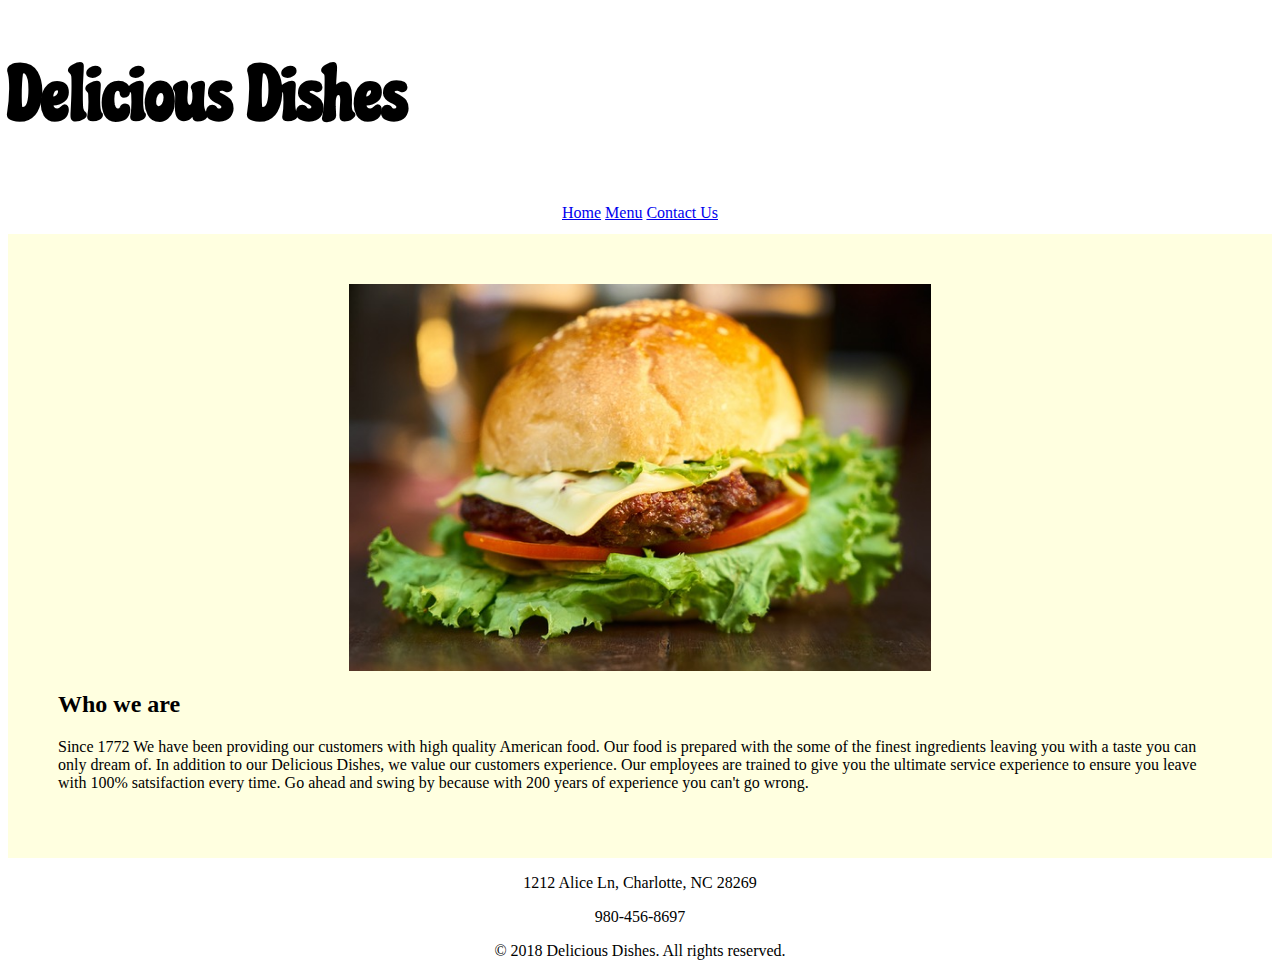
==== RestaurantSite/index.html @ a2adadb3 "first commit" ====
<!DOCTYPE html> 
<!--
    Name: Abigail Scott
    Date Created: 9/17/18
    Most recent revision: 9/24/18 8:15pm
-->
<html lang="en"> 
    <head> 
		<meta charset="utf-8">
		<meta name="viewport" content="width=device-width, initial-scale=1, shrink-to-fit=no">
		
        <title>Home Page</title>
        
         <link rel="stylesheet" href="https://stackpath.bootstrapcdn.com/bootstrap/4.1.3/css/bootstrap.min.css" integrity="sha384-MCw98/SFnGE8fJT3GXwEOngsV7Zt27NXFoaoApmYm81iuXoPkFOJwJ8ERdknLPMO" crossorigin="anonymous"> 	
        <link href="https://fonts.googleapis.com/css?family=Chicle" rel="stylesheet"> 
        <link href="styles/restaurantStyles.css" rel="stylesheet" type="text/css"/>
    </head> 
    <style>
		
    </style>
    <body>
		<div class="container">
			<header>
				<h1>Delicious Dishes</h1>
				</header>

			<nav>
				<a href="index.html">Home</a>
				<a href="menu.html">Menu</a>
				<a href="contact.html">Contact Us</a>
			
			</nav>
		<div style="background-color:lightyellow; padding:50px;">
			<span><img src="images/burger-640.jpg" alt="burger" width="450px" style="display:block; margin-left:auto; margin-right:auto; width:50%;"/></span>
			
			<section>
				<article>
					<h2>Who we are</h2>
					<p>Since 1772 We have been providing our customers with high quality American food. Our food is prepared with the some of the finest ingredients leaving you with a taste you can only dream of. In addition to our Delicious Dishes, we value our customers experience. Our employees are trained to give you the ultimate service experience to ensure you leave with 100% satsifaction every time. Go ahead and swing by because with 200 years of experience you can't go wrong. </p>
				</article>
			</section>
		</div>
			
			<footer>
				<p>1212 Alice Ln, Charlotte, NC 28269</p>
				<p>980-456-8697</p>
				<p>&copy; 2018 Delicious Dishes. All rights reserved.</p>
			</footer>
        </div>
        <script src="https://code.jquery.com/jquery-3.3.1.slim.min.js" integrity="sha384-q8i/X+965DzO0rT7abK41JStQIAqVgRVzpbzo5smXKp4YfRvH+8abtTE1Pi6jizo" crossorigin="anonymous"></script>
        <script src="https://cdnjs.cloudflare.com/ajax/libs/popper.js/1.14.3/umd/popper.min.js" integrity="sha384-ZMP7rVo3mIykV+2+9J3UJ46jBk0WLaUAdn689aCwoqbBJiSnjAK/l8WvCWPIPm49" crossorigin="anonymous"></script>
        <script src="https://stackpath.bootstrapcdn.com/bootstrap/4.1.3/js/bootstrap.min.js" integrity="sha384-ChfqqxuZUCnJSK3+MXmPNIyE6ZbWh2IMqE241rYiqJxyMiZ6OW/JmZQ5stwEULTy" crossorigin="anonymous"></script>
    </body> 
</html>
---- RestaurantSite/styles/restaurantStyles.css ----
/*
	Name: Abigail Scott
	Date Created: 9/24/18
	Most recent revision: 9/25/18 12:31am
 */
 
header{
		font-family: 'Chicle', cursive;
			
		}
header h1{
			font-size: 75px;
}

nav{
	text-align:center;
	padding-top: 12px;
    padding-bottom: 12px;
}



nav a:visited{
	color: red;
}

nav a:hover{
	font-weight: bold;
	text-decoration: none;
}

footer{
	text-align:center;
	
}
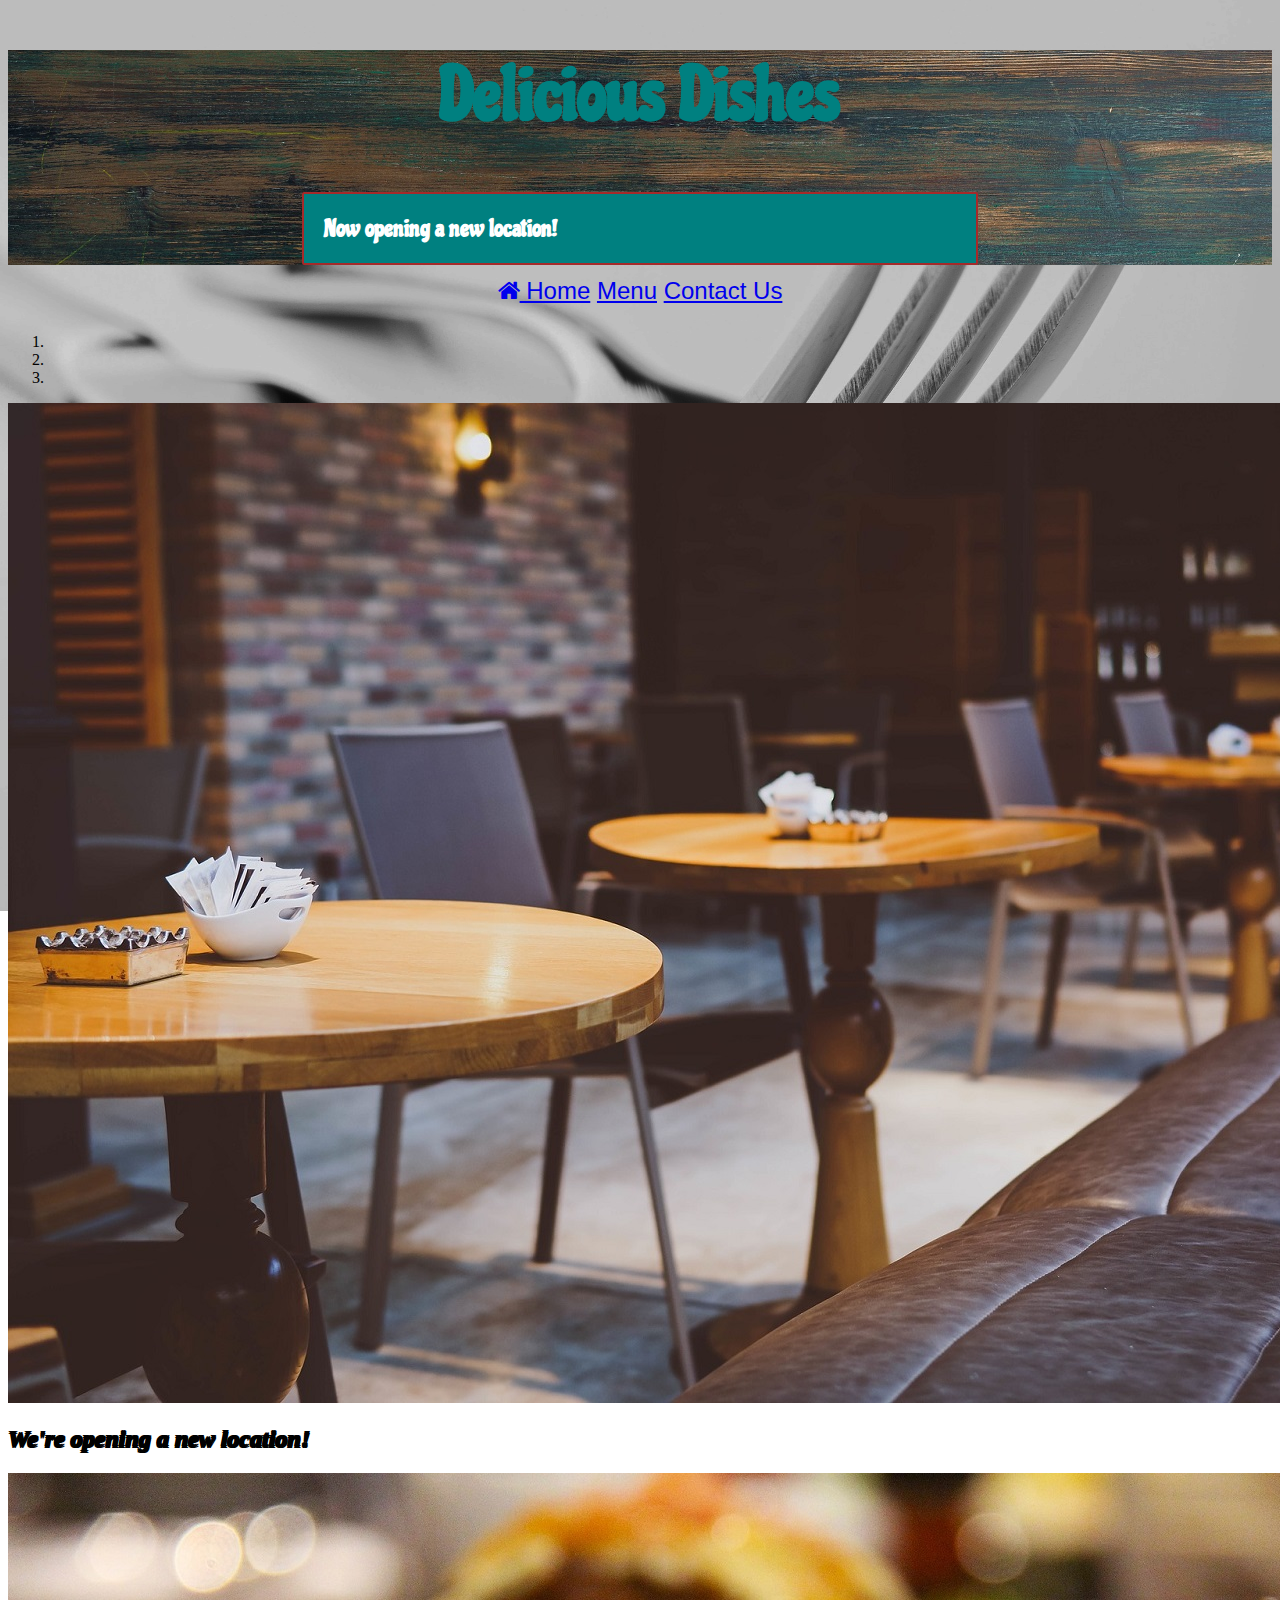
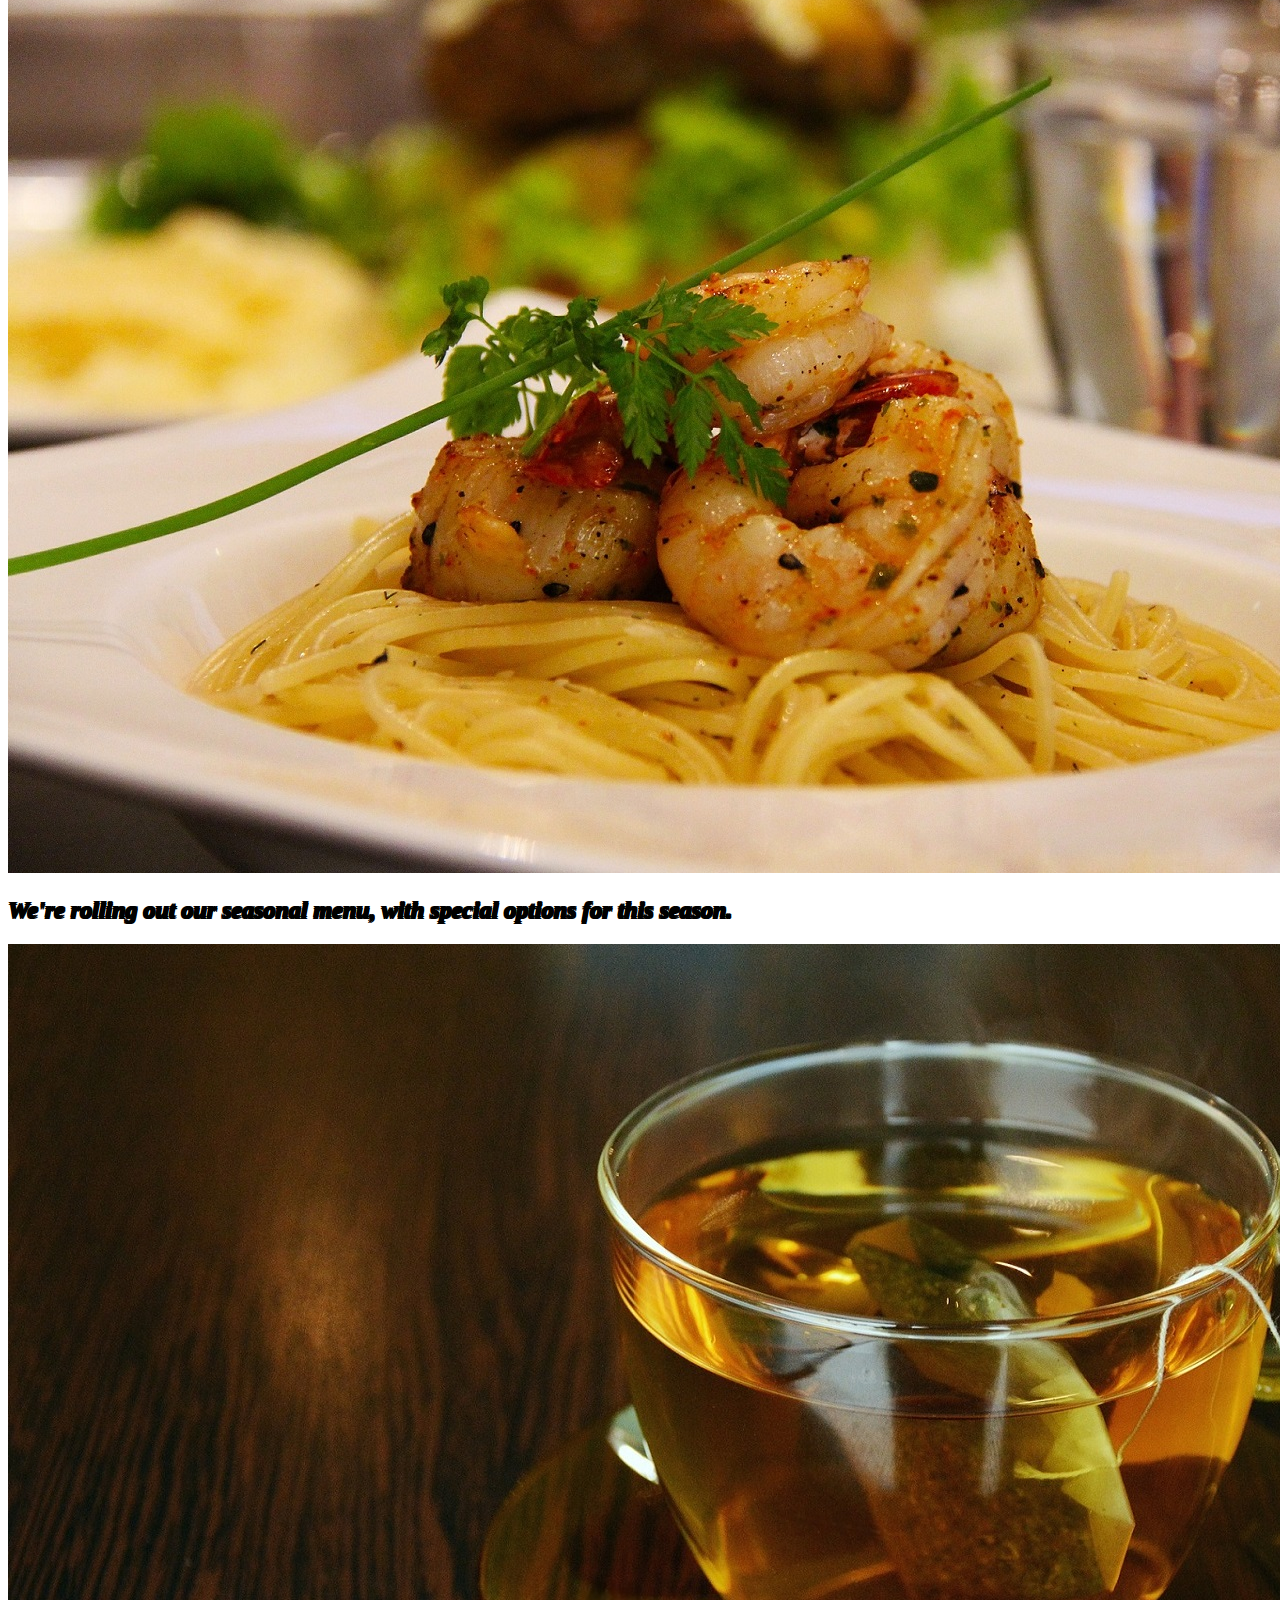
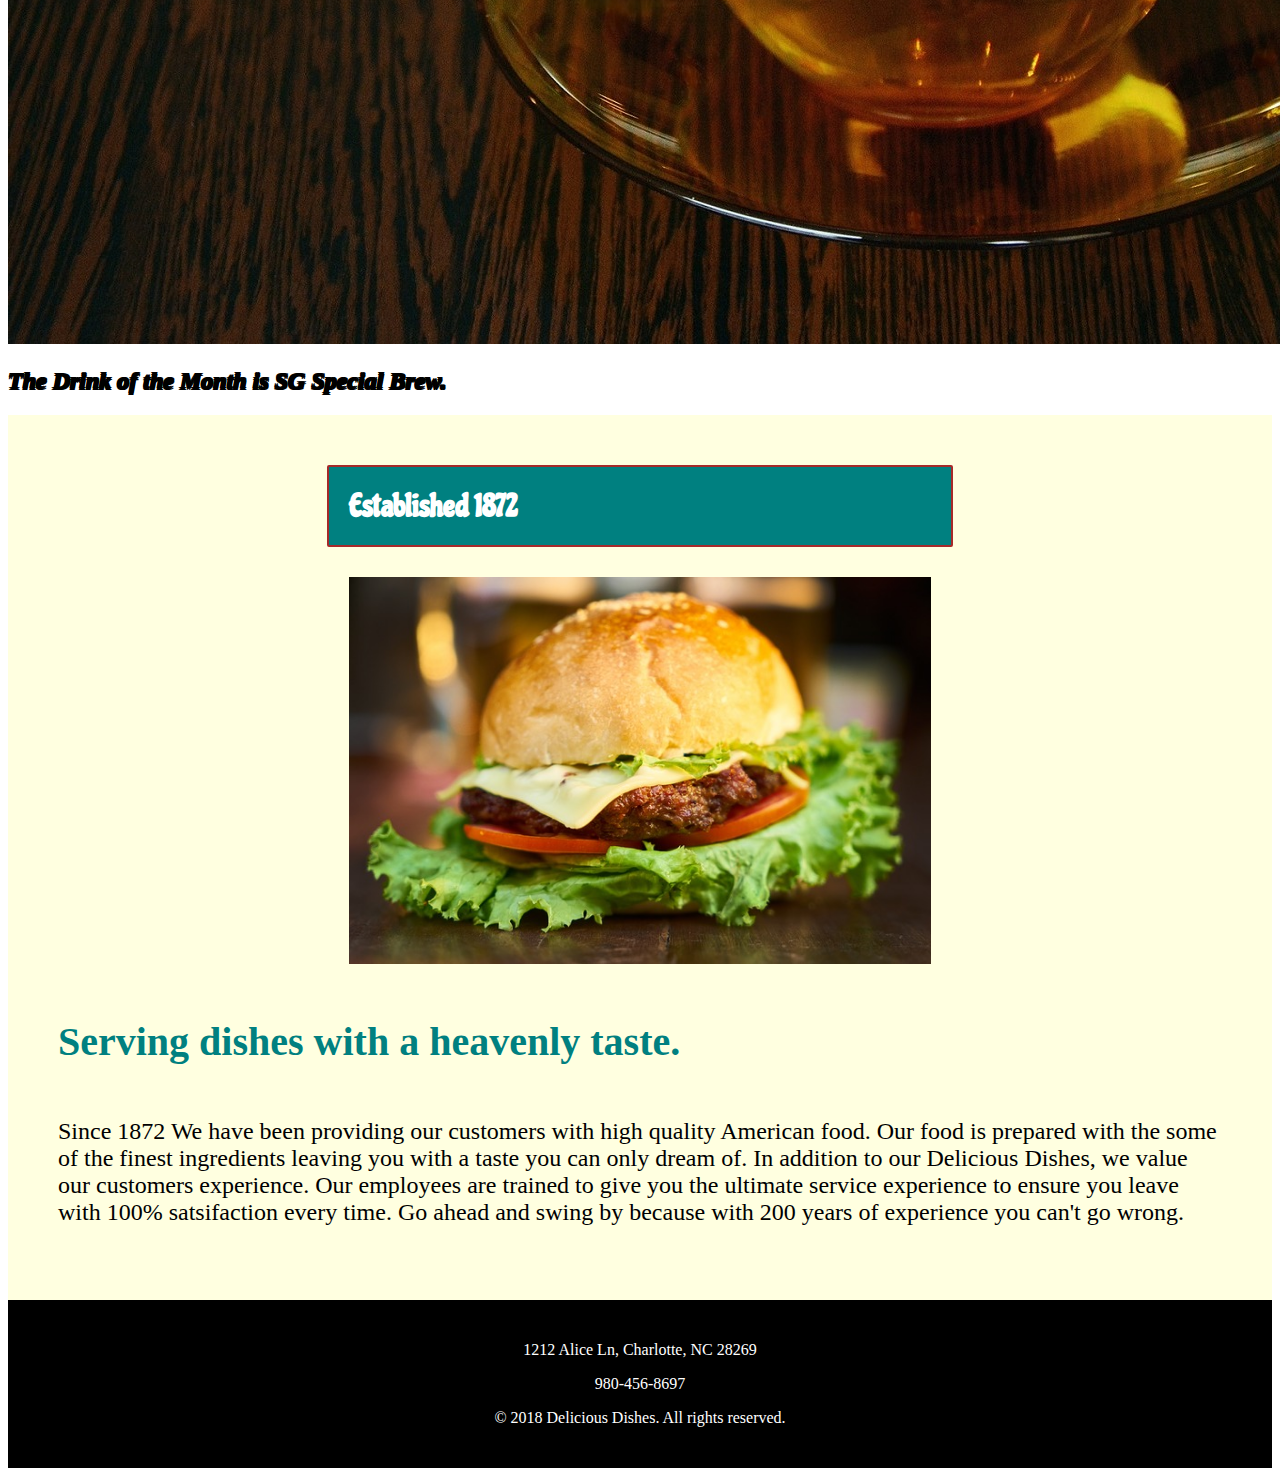
==== commit d33b84c3: "Final Commit" ====
--- a/RestaurantSite/index.html
+++ b/RestaurantSite/index.html
@@ -2,7 +2,7 @@
 <!--
     Name: Abigail Scott
     Date Created: 9/17/18
-    Most recent revision: 9/24/18 8:15pm
+    Most recent revision: 9/29/18 4:00pm
 -->
 <html lang="en"> 
     <head> 
@@ -13,40 +13,126 @@
         
          <link rel="stylesheet" href="https://stackpath.bootstrapcdn.com/bootstrap/4.1.3/css/bootstrap.min.css" integrity="sha384-MCw98/SFnGE8fJT3GXwEOngsV7Zt27NXFoaoApmYm81iuXoPkFOJwJ8ERdknLPMO" crossorigin="anonymous"> 	
         <link href="https://fonts.googleapis.com/css?family=Chicle" rel="stylesheet"> 
+        
+        <link rel="stylesheet" href="https://cdnjs.cloudflare.com/ajax/libs/font-awesome/4.7.0/css/font-awesome.min.css">
         <link href="styles/restaurantStyles.css" rel="stylesheet" type="text/css"/>
     </head> 
     <style>
+		body{
+			background: url("images/knife-and-fork-1920.jpg") center no-repeat fixed;
+			background-size:cover;
+		}
+		section p{
+			Font-family:"Times New Roman", Times, serif;
+			font-size:1.5em;
+		}
+		
+		article h2{
+			Font-family:"Times New Roman", Times, serif;
+			color:teal;
+			padding:20px 0px;
+			font-size:2.5em;
+		}
+		
+		.carousel-inner img{
+			margin:auto;
+		}
+		
+		.carousel-caption {
+			text-shadow:
+				-1px -1px 0 #000,
+				1px -1px 0 #000,
+				-1px 1px 0 #000,
+				1px 1px 0 #000;
+			font-style: italic;
+		}
+		
+		.box-fill{
+			background: teal;
+			color:white;
+			padding: 20px;
+			border:2px solid brown;
+			border-radius:2px;
+			width:50%;
+			margin:auto;
+			
+		}
 		
     </style>
     <body>
-		<div class="container">
-			<header>
+		 <!-- Jumbotron-->
+		<header class="jumbotron shadow p-3 mb-5 rounded" >
 				<h1>Delicious Dishes</h1>
-				</header>
-
-			<nav>
-				<a href="index.html">Home</a>
-				<a href="menu.html">Menu</a>
-				<a href="contact.html">Contact Us</a>
+				<h2 class="text-center mt-5 box-fill" >Now opening a new location!</h2>
+		</header>
+		
+		<nav class="nav nav-tabs">
+				<a class="nav-item nav-link active" href="index.html"><i class="fa fa-home"></i>  Home</a>
+				<a class="nav-item nav-link "href="menu.html">Menu</a>
+				<a class="nav-item nav-link "href="contact.html">Contact Us</a>
+		</nav>
+		<noscript>This content is best viewed in JavaScript.</noscript>
+		<div id="carouselExampleSlidesOnly" class="carousel slide" data-ride="carousel">
+		  <ol class="carousel-indicators">
+			<li data-target="#carouselExampleIndicators" data-slide-to="0" class="active"></li>
+			<li data-target="#carouselExampleIndicators" data-slide-to="1"></li>
+			<li data-target="#carouselExampleIndicators" data-slide-to="2"></li>
+		  </ol>
+		  <div class="carousel-inner">
+			<div class="carousel-item active">
+			  <img class="d-block w-75" src="images/location-1280.jpg" alt="First slide">
+				<div class="carousel-caption d-none d-md-block">
+					<h2>We're opening a new location!</h2>
+				</div>
+			</div>
+			<div class="carousel-item">
+			  <img class="d-block w-75" src="images/food-specials-1280.jpg" alt="Second slide">
+				<div class="carousel-caption d-none d-md-block">
+					<h2>We're rolling out our seasonal menu, with special options for this season.</h2>
+				</div>
+			</div>
+			<div class="carousel-item" >
+			  <img class="d-block w-75" src="images/tea-1203.jpg" alt="Third slide">
+				<div class="carousel-caption d-none d-md-block">
+					<h2>The Drink of the Month is SG Special Brew.</h2>
+				</div>
+			</div>
+				<a class="carousel-control-prev w-50" href="#carouselExampleControls" role="button" data-slide="prev">
+					<span class="carousel-control-prev-icon" aria-hidden="true"></span>
+					<span class="sr-only">Previous</span>
+				</a>
+				<a class="carousel-control-next w-50" href="#carouselExampleControls" role="button" data-slide="next">
+					<span class="carousel-control-next-icon" aria-hidden="true"></span>
+					<span class="sr-only">Next</span>
+				</a>
+		  </div>
+		</div>
+		 <!-- Begining of body container-->
+		<div class="container shadow-sm p-3 mb-5 bg-white rounded" >
 			
-			</nav>
-		<div style="background-color:lightyellow; padding:50px;">
-			<span><img src="images/burger-640.jpg" alt="burger" width="450px" style="display:block; margin-left:auto; margin-right:auto; width:50%;"/></span>
+			<!-- Image/Content-->
+			<div style="background-color:lightyellow; padding:50px;">
+				<h1 class="box-fill text-center" style="font-family: 'Chicle', cursive; padding: 20px; margin-bottom:30px; overflow-wrap:break-word;">Established 1872</h1>
+				<span class="row"><img class="col-lg-6 col-sm" src="images/burger-640.jpg" alt="burger" width="450px" style="display:block; margin-left:auto; margin-right:auto; width:50%;"/></span>
+				
+				<section class="row ">
+					<article class="col-lg">
+						<h2 class="font-italic font-weight-italic text-center">Serving dishes with a heavenly taste.</h2>
+						<p class="text-justify">Since 1872 We have been providing our customers with high quality American food. Our food is prepared with the some of the finest ingredients leaving you with a taste you can only dream of. In addition to our Delicious Dishes, we value our customers experience. Our employees are trained to give you the ultimate service experience to ensure you leave with 100% satsifaction every time. Go ahead and swing by because with 200 years of experience you can't go wrong. 
+						</p>
+					</article>
+				</section>
+			</div>
 			
-			<section>
-				<article>
-					<h2>Who we are</h2>
-					<p>Since 1772 We have been providing our customers with high quality American food. Our food is prepared with the some of the finest ingredients leaving you with a taste you can only dream of. In addition to our Delicious Dishes, we value our customers experience. Our employees are trained to give you the ultimate service experience to ensure you leave with 100% satsifaction every time. Go ahead and swing by because with 200 years of experience you can't go wrong. </p>
-				</article>
-			</section>
-		</div>
 			
-			<footer>
+        </div>
+        <!-- footer-->
+        <footer>
 				<p>1212 Alice Ln, Charlotte, NC 28269</p>
 				<p>980-456-8697</p>
 				<p>&copy; 2018 Delicious Dishes. All rights reserved.</p>
-			</footer>
-        </div>
+		</footer>
+		
         <script src="https://code.jquery.com/jquery-3.3.1.slim.min.js" integrity="sha384-q8i/X+965DzO0rT7abK41JStQIAqVgRVzpbzo5smXKp4YfRvH+8abtTE1Pi6jizo" crossorigin="anonymous"></script>
         <script src="https://cdnjs.cloudflare.com/ajax/libs/popper.js/1.14.3/umd/popper.min.js" integrity="sha384-ZMP7rVo3mIykV+2+9J3UJ46jBk0WLaUAdn689aCwoqbBJiSnjAK/l8WvCWPIPm49" crossorigin="anonymous"></script>
         <script src="https://stackpath.bootstrapcdn.com/bootstrap/4.1.3/js/bootstrap.min.js" integrity="sha384-ChfqqxuZUCnJSK3+MXmPNIyE6ZbWh2IMqE241rYiqJxyMiZ6OW/JmZQ5stwEULTy" crossorigin="anonymous"></script>
--- a/RestaurantSite/styles/restaurantStyles.css
+++ b/RestaurantSite/styles/restaurantStyles.css
@@ -1,27 +1,41 @@
 /*
 	Name: Abigail Scott
 	Date Created: 9/24/18
-	Most recent revision: 9/25/18 12:31am
+	Most recent revision: 9/29/18 4:00pm
  */
  
-header{
+header.jumbotron{
 		font-family: 'Chicle', cursive;
-			
-		}
+		text-shadow:
+				-1px -1px 0 #0,
+				1px -1px 0 #0,
+				-1px 1px 0 #0,
+				1px 1px 0 #0;
+		background: black url("../images/wood-background-1920.jpg") center no-repeat;
+		background-size:cover;
+		
+		
+		
+	}
 header h1{
+			font-family: 'Chicle', cursive;
 			font-size: 75px;
+			text-align:center;
+			color:teal;
 }
 
 nav{
 	text-align:center;
 	padding-top: 12px;
     padding-bottom: 12px;
+    font-size:1.5em;
+    font-family:Tahoma, Geneva, sans-serif;
 }
 
 
 
 nav a:visited{
-	color: red;
+	color: teal;
 }
 
 nav a:hover{
@@ -31,7 +45,10 @@
 
 footer{
 	text-align:center;
-	
+	background-color:black;
+	color:white;
+	padding-top: 25px;
+    padding-bottom: 25px;
 }
 
 
